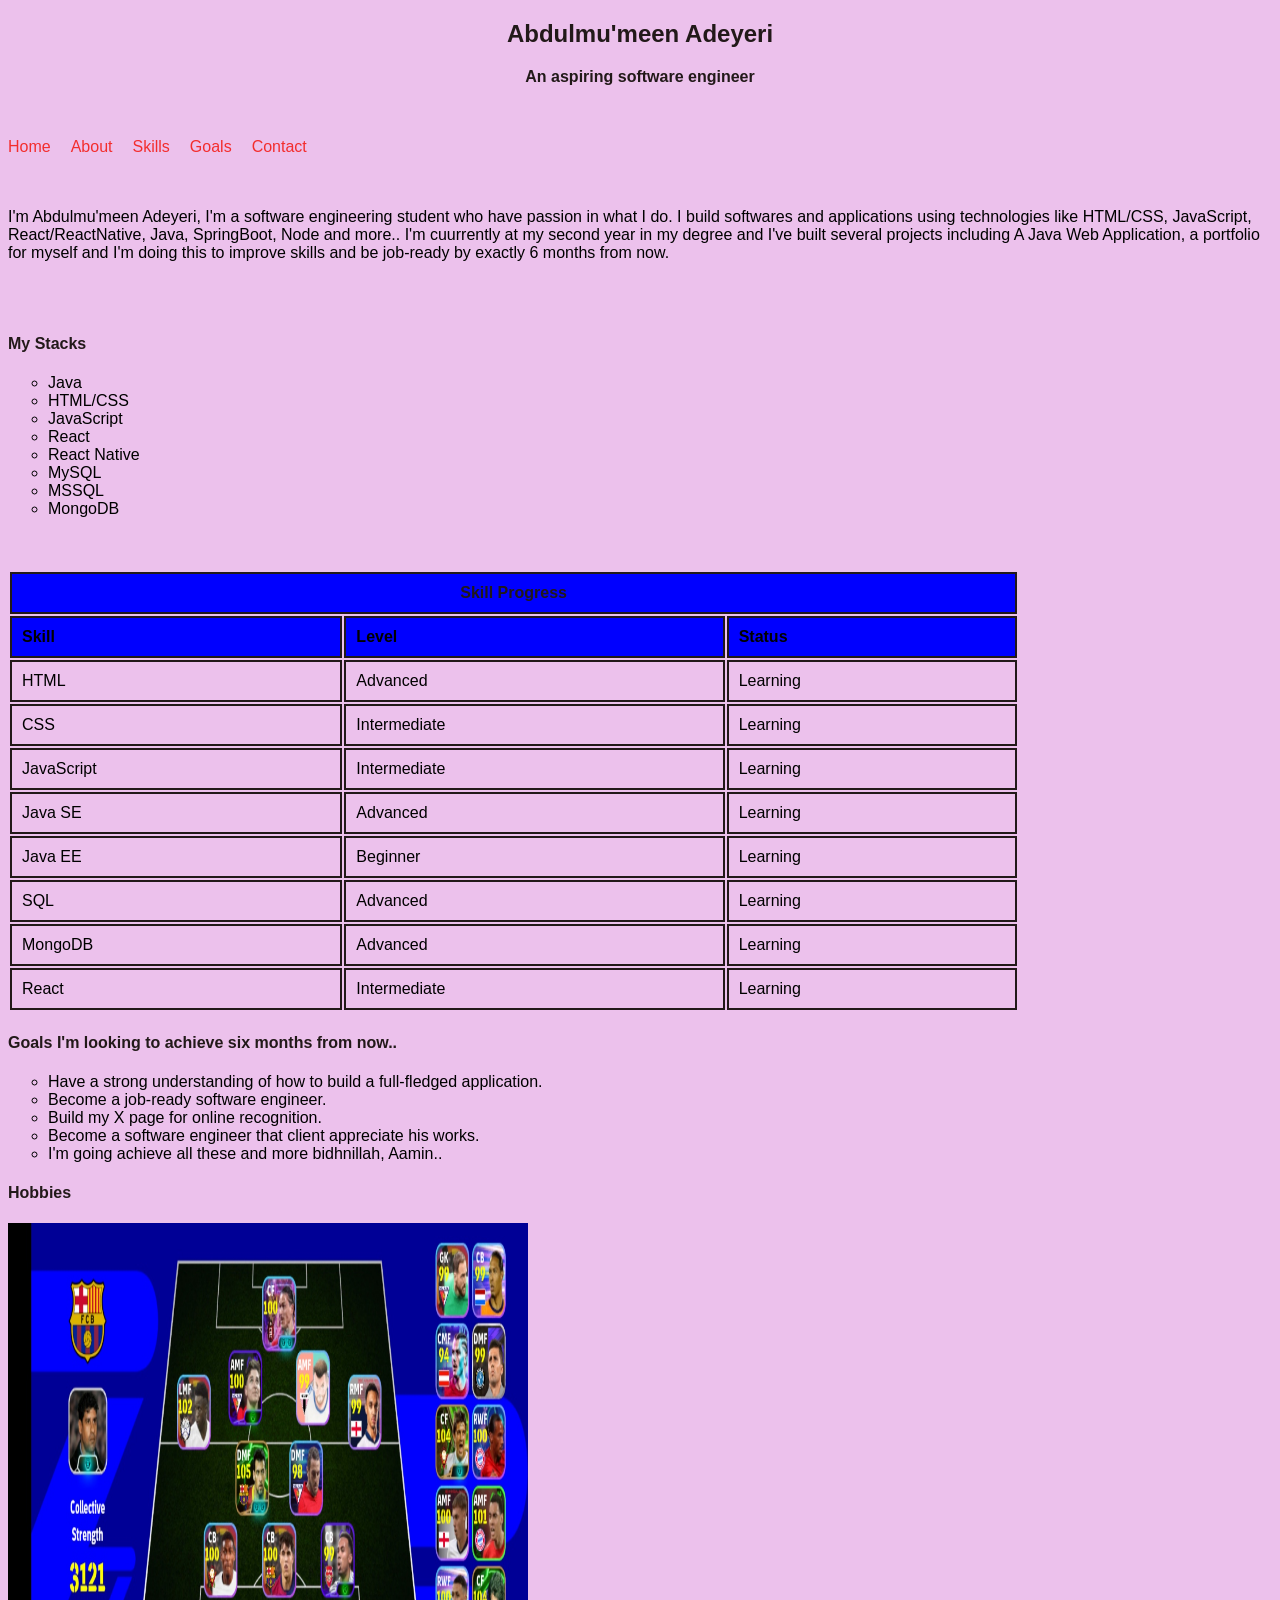
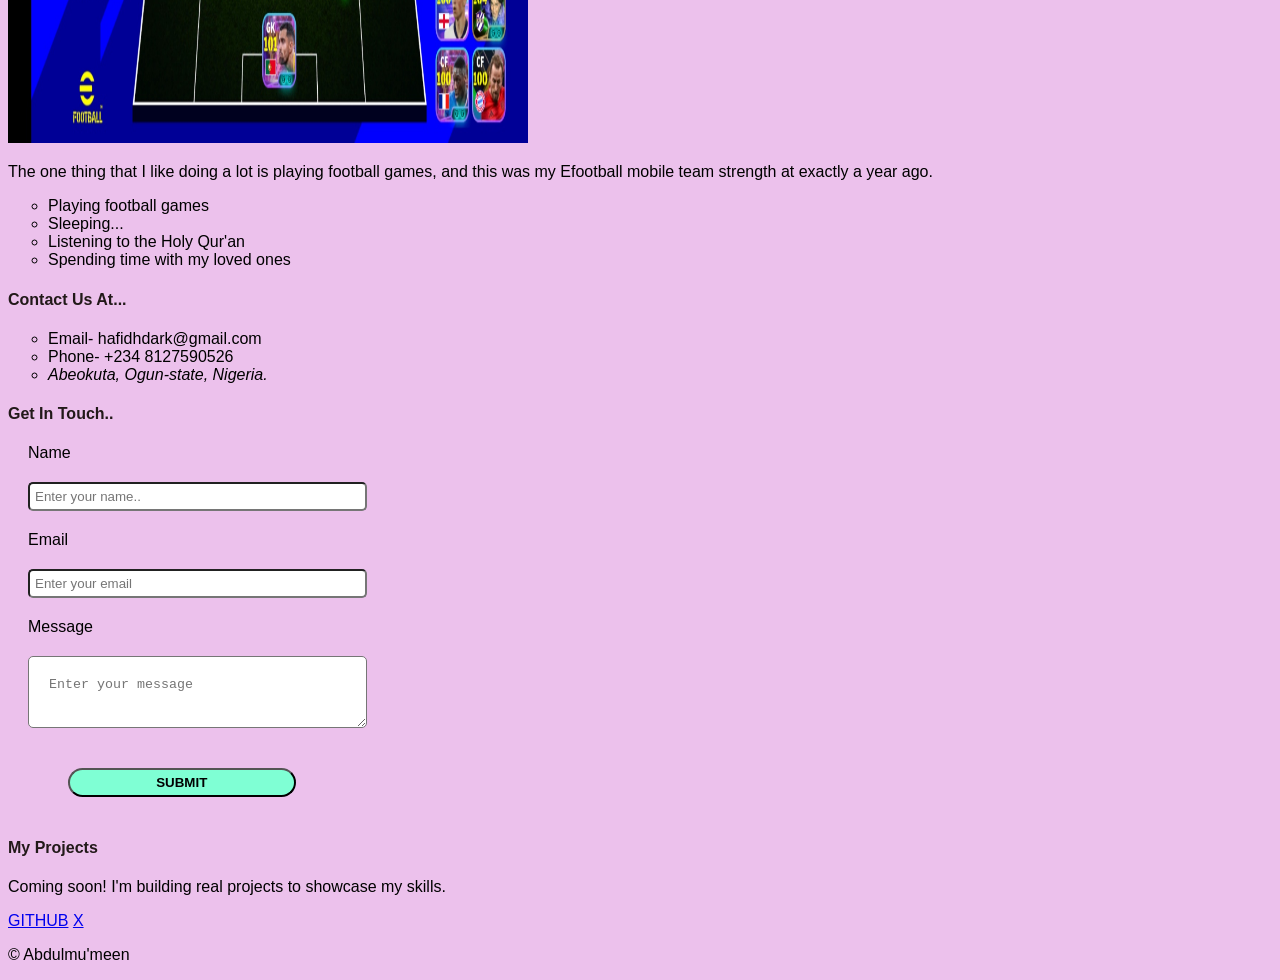
==== index.html @ da1d2375 "Day 4: Added CSS styling - colors, fonts, table, and form styling" ====
<!DOCTYPE html>
<html lang="en">

<head>
    <meta charset="UTF-8">
    <meta name="viewport" content="width=device-width, initial-scale=1.0">
    <title>Abdulmu'meen</title>
    <link rel="stylesheet" href="style.css">
</head>

<body>
    <header>
        <h2 id="heroh">Abdulmu'meen Adeyeri</h2>
        <p id="p">An aspiring software engineer</p>
    </header>
    <br> <br>
    <nav>
        <a href="#Home">Home</a>
        <a href="#About">About</a>
        <a href="#Skills">Skills</a>
        <a href="#Goal">Goals</a>
        <a href="#Contact">Contact</a>
    </nav>
    <br> <br>
    <article>
        <section name="About">
            <p>
                I'm Abdulmu'meen Adeyeri, I'm a software engineering student who have passion in what I do. I build
                softwares and applications using
                technologies like HTML/CSS, JavaScript, React/ReactNative, Java, SpringBoot, Node and more..
                I'm cuurrently at my second year in my degree and I've built several projects including A Java Web
                Application, a portfolio for myself
                and I'm doing this to improve skills and be job-ready by exactly 6 months from now.
            </p>
        </section>
        <br> <br>
        <section name="Skills">
            <h4>My Stacks</h4>
            <ul type="circle">
                <li>Java</li>
                <li>HTML/CSS</li>
                <li>JavaScript</li>
                <li>React</li>
                <li>React Native</li>
                <li>MySQL</li>
                <li>MSSQL</li>
                <li>MongoDB</li>
            </ul>
        </section>
        <br> <br>
        <section name="skill-progress">
            <table>
                <thead>
                    <tr>
                        <th colspan="3">
                            <h4>Skill Progress</h4>
                        </th>
                    </tr>
                    <tr>
                        <th>Skill</th>
                        <th>Level</th>
                        <th>Status</th>
                    </tr>
                </thead>
                <tbody>
                    <tr>
                        <td>HTML</td>
                        <td>Advanced</td>
                        <td>Learning</td>
                    </tr>
                    <tr>
                        <td>CSS</td>
                        <td>Intermediate</td>
                        <td>Learning</td>
                    </tr>
                    <tr>
                        <td>JavaScript</td>
                        <td>Intermediate</td>
                        <td>Learning</td>
                    </tr>
                    <tr>
                        <td>Java SE</td>
                        <td>Advanced</td>
                        <td>Learning</td>
                    </tr>
                    <tr>
                        <td>Java EE</td>
                        <td>Beginner</td>
                        <td>Learning</td>
                    </tr>
                    <tr>
                        <td>SQL</td>
                        <td>Advanced</td>
                        <td>Learning</td>
                    </tr>
                    <tr>
                        <td>MongoDB</td>
                        <td>Advanced</td>
                        <td>Learning</td>
                    </tr>
                    <tr>
                        <td>React</td>
                        <td>Intermediate</td>
                        <td>Learning</td>
                    </tr>
                </tbody>
            </table>
        </section>
        <section name="Goals">
            <h4>Goals I'm looking to achieve six months from now..</h4>
            <ul type="circle">
                <li>Have a strong understanding of how to build a full-fledged application.</li>
                <li>Become a job-ready software engineer.</li>
                <li>Build my X page for online recognition.</li>
                <li>Become a software engineer that client appreciate his works.</li>
                <li>I'm going achieve all these and more bidhnillah, Aamin..</li>
            </ul>
        </section>
        <section name="Hobbies">
            <h4>Hobbies</h4>
            <img src="img/Hotel.png" alt="soccer" width="520px" height="520px">
            <p>The one thing that I like doing a lot is playing football games, and this was my <span>Efootball
                    mobile</span>
                team strength at exactly a year ago.
            </p>
            <ul type="circle">
                <li>Playing football games</li>
                <li>Sleeping...</li>
                <li>Listening to the Holy Qur'an</li>
                <li>Spending time with my loved ones</li>
            </ul>
        </section>
        <section name="contact">
            <h4>Contact Us At...</h4>
            <ul type="circle">
                <li>Email- hafidhdark@gmail.com</li>
                <li>Phone- +234 8127590526</li>
                <li>
                    <Address>Abeokuta, Ogun-state, Nigeria.</Address>
                </li>
            </ul>
            <h4>Get In Touch..</h4>
            <form action="">
                <label for="name">Name</label>
                <input type="text" placeholder="Enter your name..">
                <label for="email">Email</label>
                <input type="email" placeholder="Enter your email">
                <label for="message">Message</label>
                <textarea name="message" id="message" placeholder="Enter your message"></textarea>
                <button type="button">SUBMIT</button>
            </form>
        </section>
        <section name="projects">
            <h4>My Projects</h4>
            <p>Coming soon! I'm building real projects to showcase my skills.</p>
        </section>

    </article>
    <footer>
        <a href="www.github.com/darkcell007">GITHUB</a>
        <a href="www.x.com/hafidhdark">X</a>
        <p> &copy; Abdulmu'meen </p>
    </footer>
</body>

</html>
---- style.css ----
/*A*/
:root{
    --text-color:rgb(34, 25, 25);
}
body{
    font-family: 'Inter', sans-serif ;
    background-color: rgb(236, 193, 236);
}
/*B*/
#heroh,#p{
    font-weight: 800;
    color: var(--text-color);
    text-align: center;
}
/*C*/
nav{
    display: flex;
    gap: 20px;   
}
nav a{
    color: rgb(243, 45, 45);
    text-decoration: none;
}
/*D*/
section h4{
    color: var(--text-color);
    font-weight: 750;
}
/*E*/
table{
    width: 80%;
}
table thead h4{
    text-align: center;
    width: 100%;
    margin: 0;
}
td,th{
    border: 2px solid var(--text-color);
    padding: 10px;
    text-align: left;
}
th {
    background-color: blue;
    font-weight: bold;
}
/*F*/
form{
    width: 30%;
    display: flex;
    flex-direction: column;
}
form textarea{
    padding: 20px;
}
input,textarea,button{
    padding: 5px;
    margin: 20px;
    border-radius: 5px;
}
label{
    padding-left: 20px;
}
button{
    border-radius: 15px;
    width: 60%;
    margin-left: 60px;
    font-weight: 600;
    background-color: aquamarine;
}
button:hover{
    cursor: pointer;
}
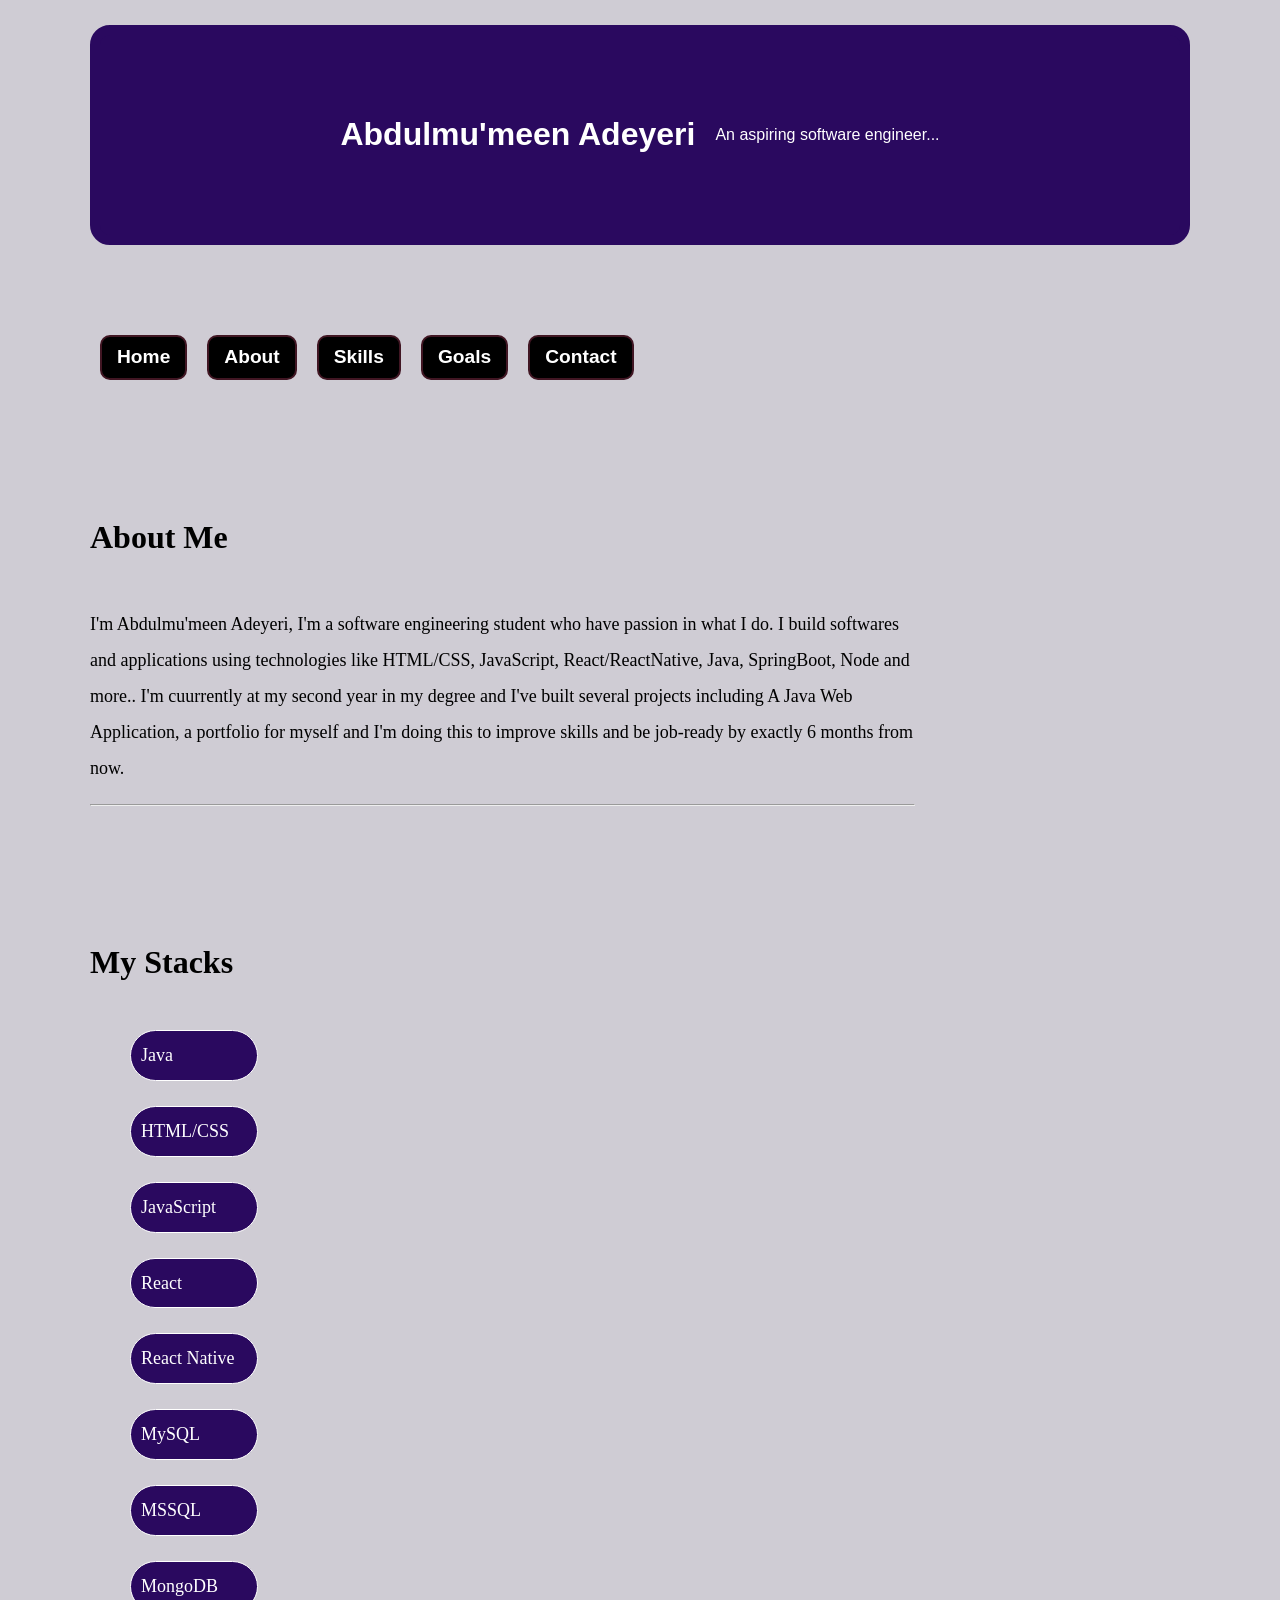
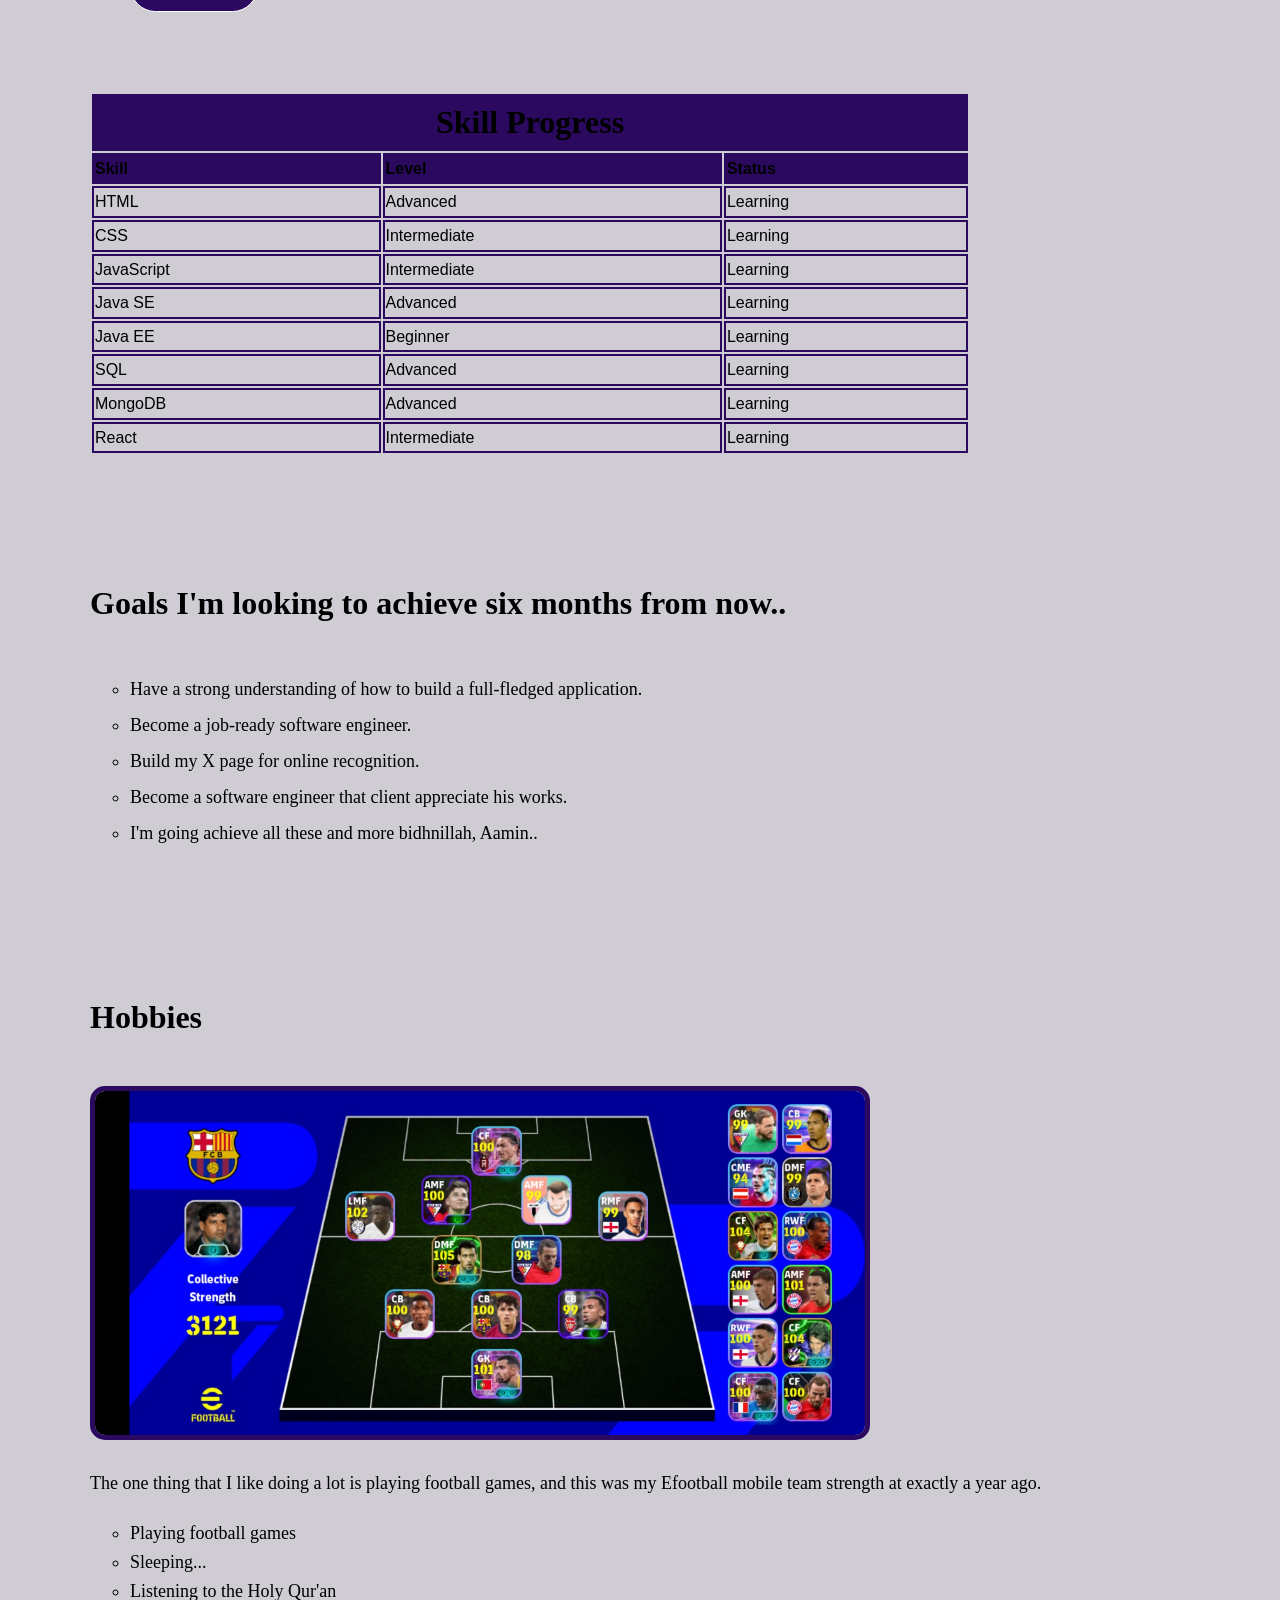
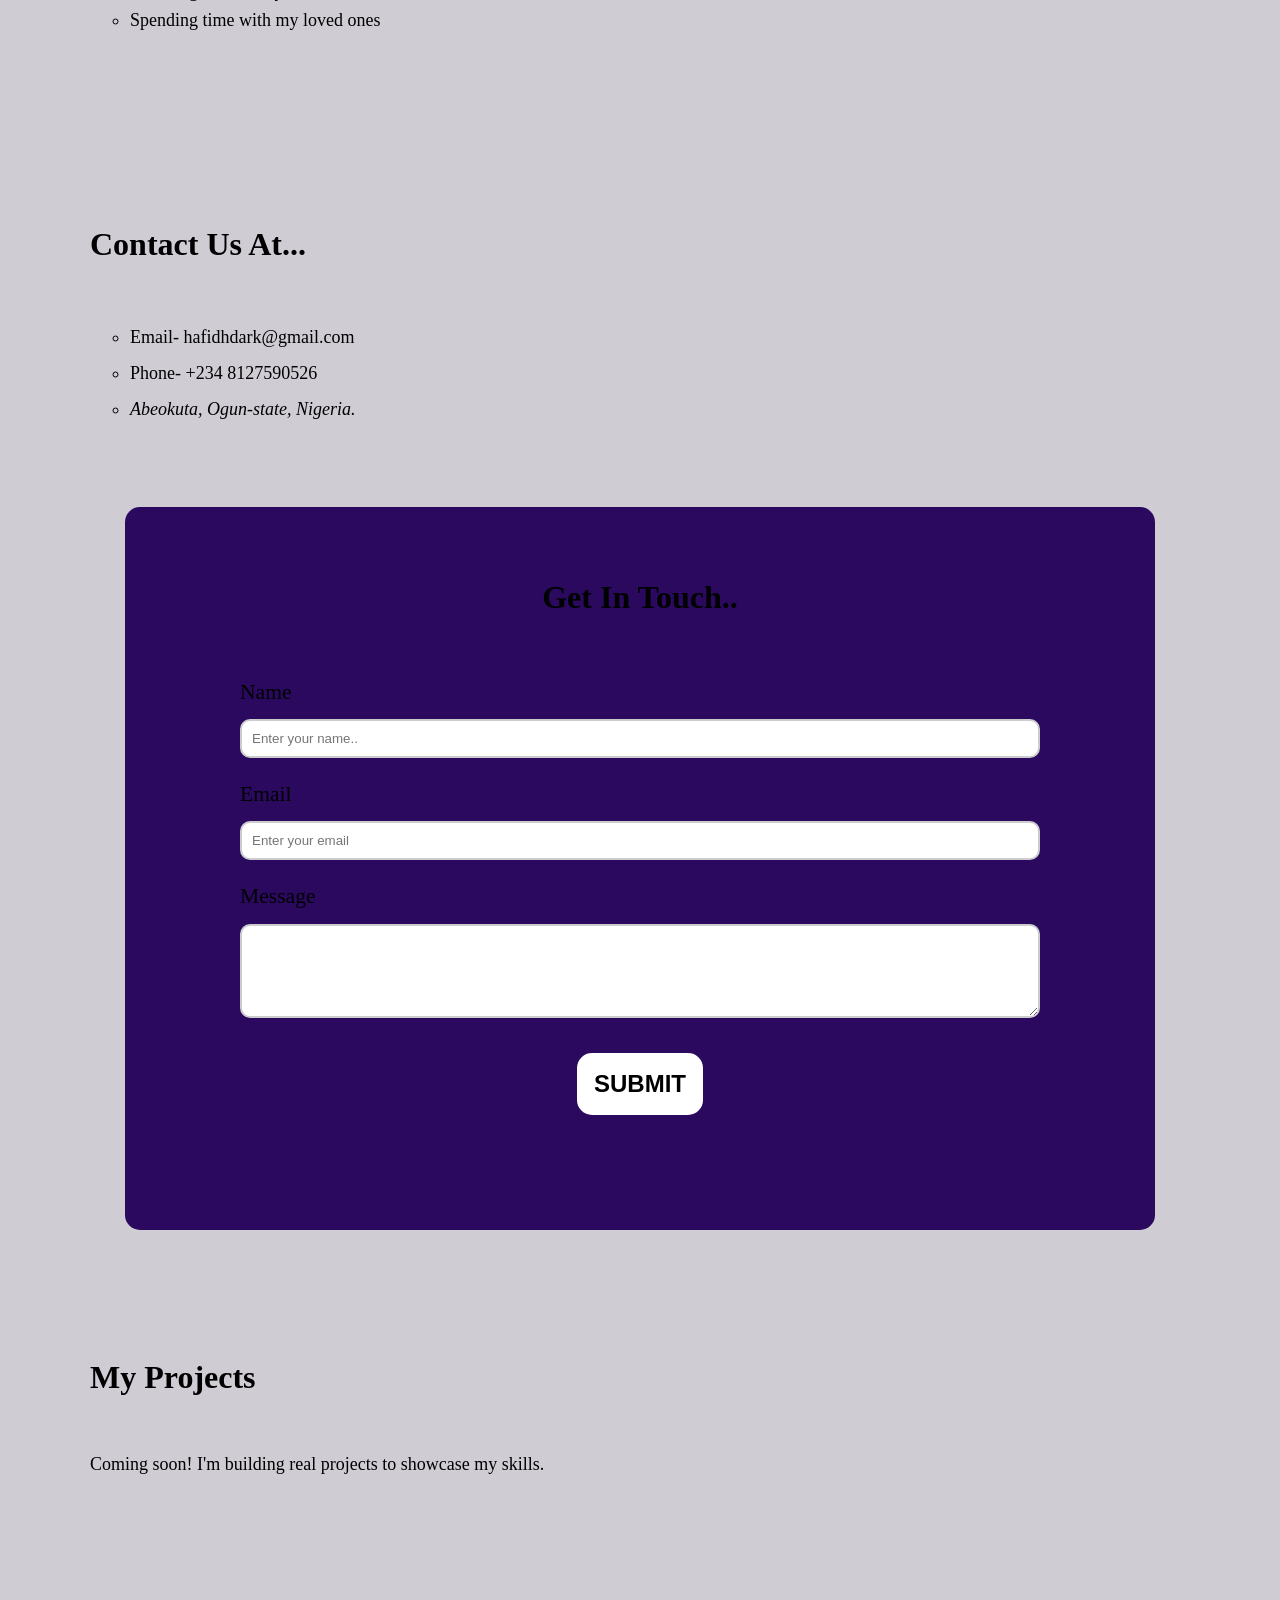
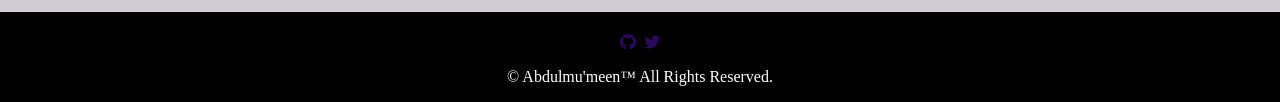
==== commit 3f2eb9eb: "Day 5: Complete responsive design for mobile - all sections optimized" ====
--- a/index.html
+++ b/index.html
@@ -6,24 +6,25 @@
     <meta name="viewport" content="width=device-width, initial-scale=1.0">
     <title>Abdulmu'meen</title>
     <link rel="stylesheet" href="style.css">
+    <link rel="stylesheet" href="https://cdnjs.cloudflare.com/ajax/libs/font-awesome/6.3.0/css/all.min.css">
+
 </head>
 
 <body>
-    <header>
-        <h2 id="heroh">Abdulmu'meen Adeyeri</h2>
-        <p id="p">An aspiring software engineer</p>
-    </header>
-    <br> <br>
-    <nav>
-        <a href="#Home">Home</a>
-        <a href="#About">About</a>
-        <a href="#Skills">Skills</a>
-        <a href="#Goal">Goals</a>
-        <a href="#Contact">Contact</a>
-    </nav>
-    <br> <br>
-    <article>
-        <section name="About">
+    <main>
+        <div class="header">
+            <h2>Abdulmu'meen Adeyeri</h2>
+            <p>An aspiring software engineer...</p>
+        </div>
+        <div class="nav">
+            <a href="#Home">Home</a>
+            <a href="#About">About</a>
+            <a href="#Skills">Skills</a>
+            <a href="#Goal">Goals</a>
+            <a href="#Contact">Contact</a>
+        </div>
+        <div class="about">
+            <h4>About Me</h4>
             <p>
                 I'm Abdulmu'meen Adeyeri, I'm a software engineering student who have passion in what I do. I build
                 softwares and applications using
@@ -32,81 +33,80 @@
                 Application, a portfolio for myself
                 and I'm doing this to improve skills and be job-ready by exactly 6 months from now.
             </p>
-        </section>
-        <br> <br>
-        <section name="Skills">
+            <hr>
+        </div>
+        <div class="skill">
             <h4>My Stacks</h4>
             <ul type="circle">
                 <li>Java</li>
                 <li>HTML/CSS</li>
                 <li>JavaScript</li>
                 <li>React</li>
-                <li>React Native</li>
-                <li>MySQL</li>
-                <li>MSSQL</li>
-                <li>MongoDB</li>
+                <li>React Native </li>
+                <li>MySQL </li>
+                <li>MSSQL </li>
+                <li>MongoDB </li>
             </ul>
-        </section>
-        <br> <br>
-        <section name="skill-progress">
-            <table>
-                <thead>
-                    <tr>
-                        <th colspan="3">
-                            <h4>Skill Progress</h4>
-                        </th>
-                    </tr>
-                    <tr>
-                        <th>Skill</th>
-                        <th>Level</th>
-                        <th>Status</th>
-                    </tr>
-                </thead>
-                <tbody>
-                    <tr>
-                        <td>HTML</td>
-                        <td>Advanced</td>
-                        <td>Learning</td>
-                    </tr>
-                    <tr>
-                        <td>CSS</td>
-                        <td>Intermediate</td>
-                        <td>Learning</td>
-                    </tr>
-                    <tr>
-                        <td>JavaScript</td>
-                        <td>Intermediate</td>
-                        <td>Learning</td>
-                    </tr>
-                    <tr>
-                        <td>Java SE</td>
-                        <td>Advanced</td>
-                        <td>Learning</td>
-                    </tr>
-                    <tr>
-                        <td>Java EE</td>
-                        <td>Beginner</td>
-                        <td>Learning</td>
-                    </tr>
-                    <tr>
-                        <td>SQL</td>
-                        <td>Advanced</td>
-                        <td>Learning</td>
-                    </tr>
-                    <tr>
-                        <td>MongoDB</td>
-                        <td>Advanced</td>
-                        <td>Learning</td>
-                    </tr>
-                    <tr>
-                        <td>React</td>
-                        <td>Intermediate</td>
-                        <td>Learning</td>
-                    </tr>
-                </tbody>
-            </table>
-        </section>
-        <section name="Goals">
+            <div class="skill-progress">
+                <table>
+                    <thead>
+                        <tr>
+                            <th colspan="3">
+                                <h4>Skill Progress</h4>
+                            </th>
+                        </tr>
+                        <tr>
+                            <th>Skill</th>
+                            <th>Level</th>
+                            <th>Status</th>
+                        </tr>
+                    </thead>
+                    <tbody>
+                        <tr>
+                            <td>HTML</td>
+                            <td>Advanced</td>
+                            <td>Learning</td>
+                        </tr>
+                        <tr>
+                            <td>CSS</td>
+                            <td>Intermediate</td>
+                            <td>Learning</td>
+                        </tr>
+                        <tr>
+                            <td>JavaScript</td>
+                            <td>Intermediate</td>
+                            <td>Learning</td>
+                        </tr>
+                        <tr>
+                            <td>Java SE</td>
+                            <td>Advanced</td>
+                            <td>Learning</td>
+                        </tr>
+                        <tr>
+                            <td>Java EE</td>
+                            <td>Beginner</td>
+                            <td>Learning</td>
+                        </tr>
+                        <tr>
+                            <td>SQL</td>
+                            <td>Advanced</td>
+                            <td>Learning</td>
+                        </tr>
+                        <tr>
+                            <td>MongoDB</td>
+                            <td>Advanced</td>
+                            <td>Learning</td>
+                        </tr>
+                        <tr>
+                            <td>React</td>
+                            <td>Intermediate</td>
+                            <td>Learning</td>
+                        </tr>
+                    </tbody>
+                </table>
+            </div>
+        </div>
+        <div class="goals">
             <h4>Goals I'm looking to achieve six months from now..</h4>
             <ul type="circle">
                 <li>Have a strong understanding of how to build a full-fledged application.</li>
@@ -115,10 +115,10 @@
                 <li>Become a software engineer that client appreciate his works.</li>
                 <li>I'm going achieve all these and more bidhnillah, Aamin..</li>
             </ul>
-        </section>
-        <section name="Hobbies">
+        </div>
+        <div class="hobby">
             <h4>Hobbies</h4>
-            <img src="img/Hotel.png" alt="soccer" width="520px" height="520px">
+            <img src="img/Hotel.png" alt="soccer">
             <p>The one thing that I like doing a lot is playing football games, and this was my <span>Efootball
                     mobile</span>
                 team strength at exactly a year ago.
@@ -129,38 +129,45 @@
                 <li>Listening to the Holy Qur'an</li>
                 <li>Spending time with my loved ones</li>
             </ul>
-        </section>
-        <section name="contact">
-            <h4>Contact Us At...</h4>
-            <ul type="circle">
-                <li>Email- hafidhdark@gmail.com</li>
-                <li>Phone- +234 8127590526</li>
-                <li>
-                    <Address>Abeokuta, Ogun-state, Nigeria.</Address>
-                </li>
-            </ul>
-            <h4>Get In Touch..</h4>
-            <form action="">
-                <label for="name">Name</label>
-                <input type="text" placeholder="Enter your name..">
-                <label for="email">Email</label>
-                <input type="email" placeholder="Enter your email">
-                <label for="message">Message</label>
-                <textarea name="message" id="message" placeholder="Enter your message"></textarea>
-                <button type="button">SUBMIT</button>
-            </form>
-        </section>
-        <section name="projects">
+        </div>
+        <div class="contact">
+            <div class="contact-item">
+                <h4>Contact Us At...</h4>
+                <ul type="circle">
+                    <li>Email- hafidhdark@gmail.com</li>
+                    <li>Phone- +234 8127590526</li>
+                    <li>
+                        <Address>Abeokuta, Ogun-state, Nigeria.</Address>
+                    </li>
+                </ul>
+            </div>
+            <div class="contact-item1">
+                <h4>Get In Touch..</h4>
+                <form action="">
+                    <label for="name">Name</label>
+                    <input type="text" placeholder="Enter your name..">
+                    <label for="email">Email</label>
+                    <input type="email" placeholder="Enter your email">
+                    <label for="message">Message</label>
+                    <textarea name="message" id="message"></textarea>
+                    <button type="button">SUBMIT</button>
+                </form>
+            </div>
+        </div>
+
+        <div class="projects">
             <h4>My Projects</h4>
             <p>Coming soon! I'm building real projects to showcase my skills.</p>
-        </section>
-
-    </article>
-    <footer>
-        <a href="www.github.com/darkcell007">GITHUB</a>
-        <a href="www.x.com/hafidhdark">X</a>
-        <p> &copy; Abdulmu'meen </p>
-    </footer>
+        </div>
+    </main>
+    <div class="footer">
+        <footer>
+            <a href="https://github.com/dark007cell" title="Github" class="fab fa-github"></a>
+            <a href="https://x.com/hafidhdark" title="X" class="fab fa-twitter"></a>
+            <p> &copy; Abdulmu'meen&trade; All Rights Reserved.</p>
+        </footer>
+    </div>
+    <script src="script.js"></script>
 </body>
 
 </html>
--- a/style.css
+++ b/style.css
@@ -1,75 +1,543 @@
-/*A*/
-:root{
-    --text-color:rgb(34, 25, 25);
-}
-body{
-    font-family: 'Inter', sans-serif ;
-    background-color: rgb(236, 193, 236);
-}
-/*B*/
-#heroh,#p{
-    font-weight: 800;
-    color: var(--text-color);
-    text-align: center;
-}
-/*C*/
-nav{
+:root {
+    --bg-color: rgb(42, 9, 95);
+    --text-color: tomato;
+}
+
+body {
+    margin: 0;
+    padding: 0;
+    background-color: rgb(207, 204, 212);
+}
+
+main {
+    background-color: rgb(207, 204, 212);
+    line-height: 1.6;
+    font-family: 'Poppins', sans-serif;
+    max-width: 1100px;
+    width: 100%;
+    margin: 0 auto;
+    min-height: 100vh;
     display: flex;
-    gap: 20px;   
-}
-nav a{
-    color: rgb(243, 45, 45);
+    flex-direction: column;
+}
+
+h4 {
+    font-size: xx-large;
+    font-family: Georgia, 'Times New Roman', Times, serif;
+}
+
+* {
     text-decoration: none;
 }
-/*D*/
-section h4{
-    color: var(--text-color);
-    font-weight: 750;
-}
-/*E*/
-table{
+
+.header {
+    color: white;
+    display: flex;
+    flex-direction: row;
+    justify-content: center;
+    align-items: center;
+    height: 200px;
+    border: 10px solid var(--bg-color);
+    border-radius: 20px;
+    background-color: rgb(42, 9, 95);
+    margin-top: 25px;
+    transition: all 0.3s ease;
+    margin-bottom: 80px;
+}
+
+.header:hover {
+    transform: scale(1.01);
+}
+
+.header h2 {
+    font-size: xx-large;
+}
+
+.header p {
+    padding-left: 20px;
+    font-weight: 500;
+}
+
+.nav {
+    display: flex;
+    flex-direction: row;
+    transition: all 0.3s ease;
+    margin-bottom: 80px;
+}
+
+.nav a {
+    padding: 5px;
+    color: white;
+    font-size: larger;
+    border: 2px solid #411623;
+    border-radius: 10px;
+    padding: 5px;
+    margin: 10px;
+    background-color: black;
+    font-weight: 700;
+    padding-right: 15px;
+    padding-left: 15px;
+}
+
+.nav a:hover {
+    background-color: var(--bg-color);
+}
+
+.about {
+    width: 75%;
+    margin-bottom: 80px;
+}
+
+.about p {
+    line-height: 2.0;
+    font-family: Georgia, 'Times New Roman', Times, serif;
+    font-size: large;
+}
+
+.skill {
+    margin-bottom: 80px;
+}
+
+.skill ul {
+    margin-bottom: 80px;
+}
+
+.skill ul li {
+    color: white;
+    list-style: none;
+    font-size: large;
+    font-family: Georgia, 'Times New Roman', Times, serif;
+    border: 1px solid white;
+    width: 10%;
+    padding: 10px;
+    border-radius: 50px;
+    margin-top: 25px;
+    background-color: var(--bg-color);
+}
+
+table {
     width: 80%;
 }
-table thead h4{
+
+table thead h4 {
     text-align: center;
     width: 100%;
-    margin: 0;
-}
-td,th{
-    border: 2px solid var(--text-color);
-    padding: 10px;
+    margin: 0 auto;
+}
+
+td,
+th {
+    border: 2px solid var(--bg-color);
     text-align: left;
 }
+
 th {
-    background-color: blue;
+    background-color: var(--bg-color);
     font-weight: bold;
 }
-/*F*/
-form{
-    width: 30%;
+
+.goals {
+    margin-bottom: 80px;
+}
+
+.goals ul {
+    line-height: 2.0;
+    font-family: Georgia, 'Times New Roman', Times, serif;
+    font-size: large;
+}
+
+.hobby {
+    margin-bottom: 80px;
+}
+
+.hobby img {
+    border: 5px solid var(--bg-color);
+    border-radius: 15px;
+    max-width: 70%;
+    text-align: center;
+    transition: all 0.3s ease;
+}
+
+.hobby p {
+    line-height: 2.0;
+    font-family: Georgia, 'Times New Roman', Times, serif;
+    font-size: large;
+}
+
+.hobby ul {
+    font-size: large;
+    font-family: Georgia, 'Times New Roman', Times, serif;
+}
+
+.hobby img:hover {
+    transform: scale(1.05);
+}
+
+.contact {
+    margin-bottom: 80px;
+}
+
+.contact-item {
+    margin-top: 80px;
+    margin-bottom: 80px;
+    line-height: 2.0;
+    font-family: Georgia, 'Times New Roman', Times, serif;
+    font-size: large;
+}
+
+.contact .contact-item1 {
+    line-height: 2.0;
+    font-family: Georgia, 'Times New Roman', Times, serif;
+    font-size: large;
+    max-width: 1000px;
+    margin: 0 auto;
+    padding: 15px;
+    background: var(--bg-color);
+    border-radius: 15px;
+}
+
+.contact .contact-item1 h4 {
+    display: flex;
+    justify-content: center;
+}
+
+.contact-item1 form {
     display: flex;
     flex-direction: column;
-}
-form textarea{
+    width: 80%;
+    margin: 0 auto;
+    margin-bottom: 80px;
+}
+
+.contact-item1 form label {
+    font-size: larger;
+    font-weight: 500;
+    margin-bottom: 5px;
+    text-align: left;
+}
+
+.contact-item1 form input,
+form textarea {
+    padding: 10px;
+    margin-bottom: 15px;
+    border: 2px solid #ccc;
+    border-radius: 10px;
+    text-decoration: none;
+}
+
+.contact-item1 form textarea {
+    padding: 30px;
+}
+
+.contact-item1 form button {
+    font-family: Arial, Helvetica, sans-serif;
+    margin: 20px auto;
+    padding: 15px;
+    background-color: white;
+    border: 2px solid white;
+    border-radius: 15px;
+    font-size: x-large;
+    font-weight: 700;
+    cursor: pointer;
+    transition: all 0.3s ease;
+}
+
+.contact-item1 form button:hover {
+    background-color: rgb(49, 28, 83);
+    color: white;
+    border-color: rgb(37, 0, 97);
+}
+
+.projects {
+    margin-bottom: 80px;
+}
+
+.projects p {
+    line-height: 2.0;
+    font-family: Georgia, 'Times New Roman', Times, serif;
+    font-size: large;
+}
+
+.footer {
     padding: 20px;
-}
-input,textarea,button{
-    padding: 5px;
-    margin: 20px;
-    border-radius: 5px;
-}
-label{
-    padding-left: 20px;
-}
-button{
-    border-radius: 15px;
-    width: 60%;
-    margin-left: 60px;
-    font-weight: 600;
-    background-color: aquamarine;
-}
-button:hover{
-    cursor: pointer;
-}
-
-
+    text-align: center;
+    background: black;
+    color: white;
+    margin-top: 2rem;
+    height: 50px;
+}
+
+footer a {
+    color: var(--bg-color);
+    padding: 2px;
+}
+
+@media(max-width: 480px) {
+    body {
+        background-color: rgb(207, 204, 212);
+    }
+
+    main {
+        background-color: rgb(207, 204, 212);
+        line-height: 1.6;
+        font-family: 'Poppins', sans-serif;
+        max-width: 400px;
+        width: 100%;
+        margin: 0 auto;
+        min-height: 100vh;
+    }
+
+    h4 {
+        font-size: large;
+    }
+
+    .header {
+        height: 150px;
+        margin-bottom: 50px;
+        flex-direction: column;
+    }
+
+    .header h2 {
+        font-size: x-large;
+    }
+
+    .nav {
+        display: flex;
+        justify-content: center;
+        margin-bottom: 50px;
+    }
+
+    .nav a {
+        font-size: 12px;
+        font-weight: 400;
+        padding: 8px 10px;
+    }
+
+    .about {
+        width: 90%;
+        margin-bottom: 50px;
+    }
+
+    .about p {
+        font-size: 13px;
+    }
+
+    .skill {
+        margin-bottom: 50px;
+    }
+
+    .skill ul {
+        margin-bottom: 50px;
+    }
+
+    .skill ul li {
+        font-size: 10px;
+        font-weight: 500;
+        padding: 10px 20px;
+    }
+
+    table {
+        width: 100%;
+        font-size: 13px
+    }
+
+    .goals {
+        margin-bottom: 50px;
+    }
+
+    .goals ul {
+        font-size: 13px;
+    }
+
+    .hobby {
+        margin-bottom: 50px;
+    }
+
+    .hobby img {
+        max-width: 90%;
+    }
+
+    .hobby p {
+        font-size: 13px;
+    }
+
+    .hobby ul {
+        font-size: 13px;
+    }
+
+    .contact {
+        margin-bottom: 50px;
+    }
+
+    .contact-item {
+        margin-top: 50px;
+        margin-bottom: 50px;
+        font-size: 13px;
+    }
+
+    .contact-item1 form {
+        width: 85%;
+    }
+
+    .contact-item1 form label {
+        font-size: 10px;
+        font-weight: 500;
+    }
+
+    .contact-item1 form button {
+        font-size: large;
+        font-weight: 600;
+        margin: 20px auto;
+    }
+
+    .projects {
+        margin-bottom: 50px;
+    }
+
+    .projects p {
+        font-size: 13px;
+    }
+
+    .footer {
+        margin: 4px;
+        height: 50px;
+    }
+
+
+
+}
+
+@media(max-width: 768px) {  
+    body {
+        background-color: rgb(207, 204, 212);
+    }
+
+    main {
+        background-color: rgb(207, 204, 212);
+        line-height: 1.6;
+        font-family: 'Poppins', sans-serif;
+        max-width: 650px;
+        width: 100%;
+        margin: 0 auto;
+        min-height: 100vh;
+    }
+
+    h4 {
+        font-size: large;
+    }
+
+    .header {
+        height: 150px;
+        margin-bottom: 50px;
+        flex-direction: column;
+    }
+
+    .header h2 {
+        font-size: x-large;
+    }
+
+    .nav {
+        display: flex;
+        justify-content: center;
+        margin-bottom: 50px;
+    }
+
+    .nav a {
+        font-size: 12px;
+        font-weight: 400;
+        padding: 8px 10px;
+    }
+
+    .about {
+        width: 90%;
+        margin-bottom: 50px;
+    }
+
+    .about p {
+        font-size: 13px;
+    }
+
+    .skill {
+        margin-bottom: 50px;
+    }
+
+    .skill ul {
+        margin-bottom: 50px;
+    }
+
+    .skill ul li {
+        font-size: 10px;
+        font-weight: 500;
+        padding: 10px 20px;
+    }
+
+    table {
+        width: 100%;
+        font-size: 13px
+    }
+
+    .goals {
+        margin-bottom: 50px;
+    }
+
+    .goals ul {
+        font-size: 13px;
+    }
+
+    .hobby {
+        margin-bottom: 50px;
+    }
+
+    .hobby img {
+        max-width: 90%;
+    }
+
+    .hobby p {
+        font-size: 13px;
+    }
+
+    .hobby ul {
+        font-size: 13px;
+    }
+
+    .contact {
+        margin-bottom: 50px;
+    }
+
+    .contact-item {
+        margin-top: 50px;
+        margin-bottom: 50px;
+        font-size: 13px;
+    }
+
+    .contact-item1 form {
+        width: 85%;
+    }
+
+    .contact-item1 form label {
+        font-size: 10px;
+        font-weight: 500;
+    }
+
+    .contact-item1 form button {
+        font-size: large;
+        font-weight: 600;
+        margin: 20px auto;
+    }
+
+    .projects {
+        margin-bottom: 50px;
+    }
+
+    .projects p {
+        font-size: 13px;
+    }
+
+    .footer {
+        margin: 4px;
+        height: 50px;
+    }
+
+
+
+}
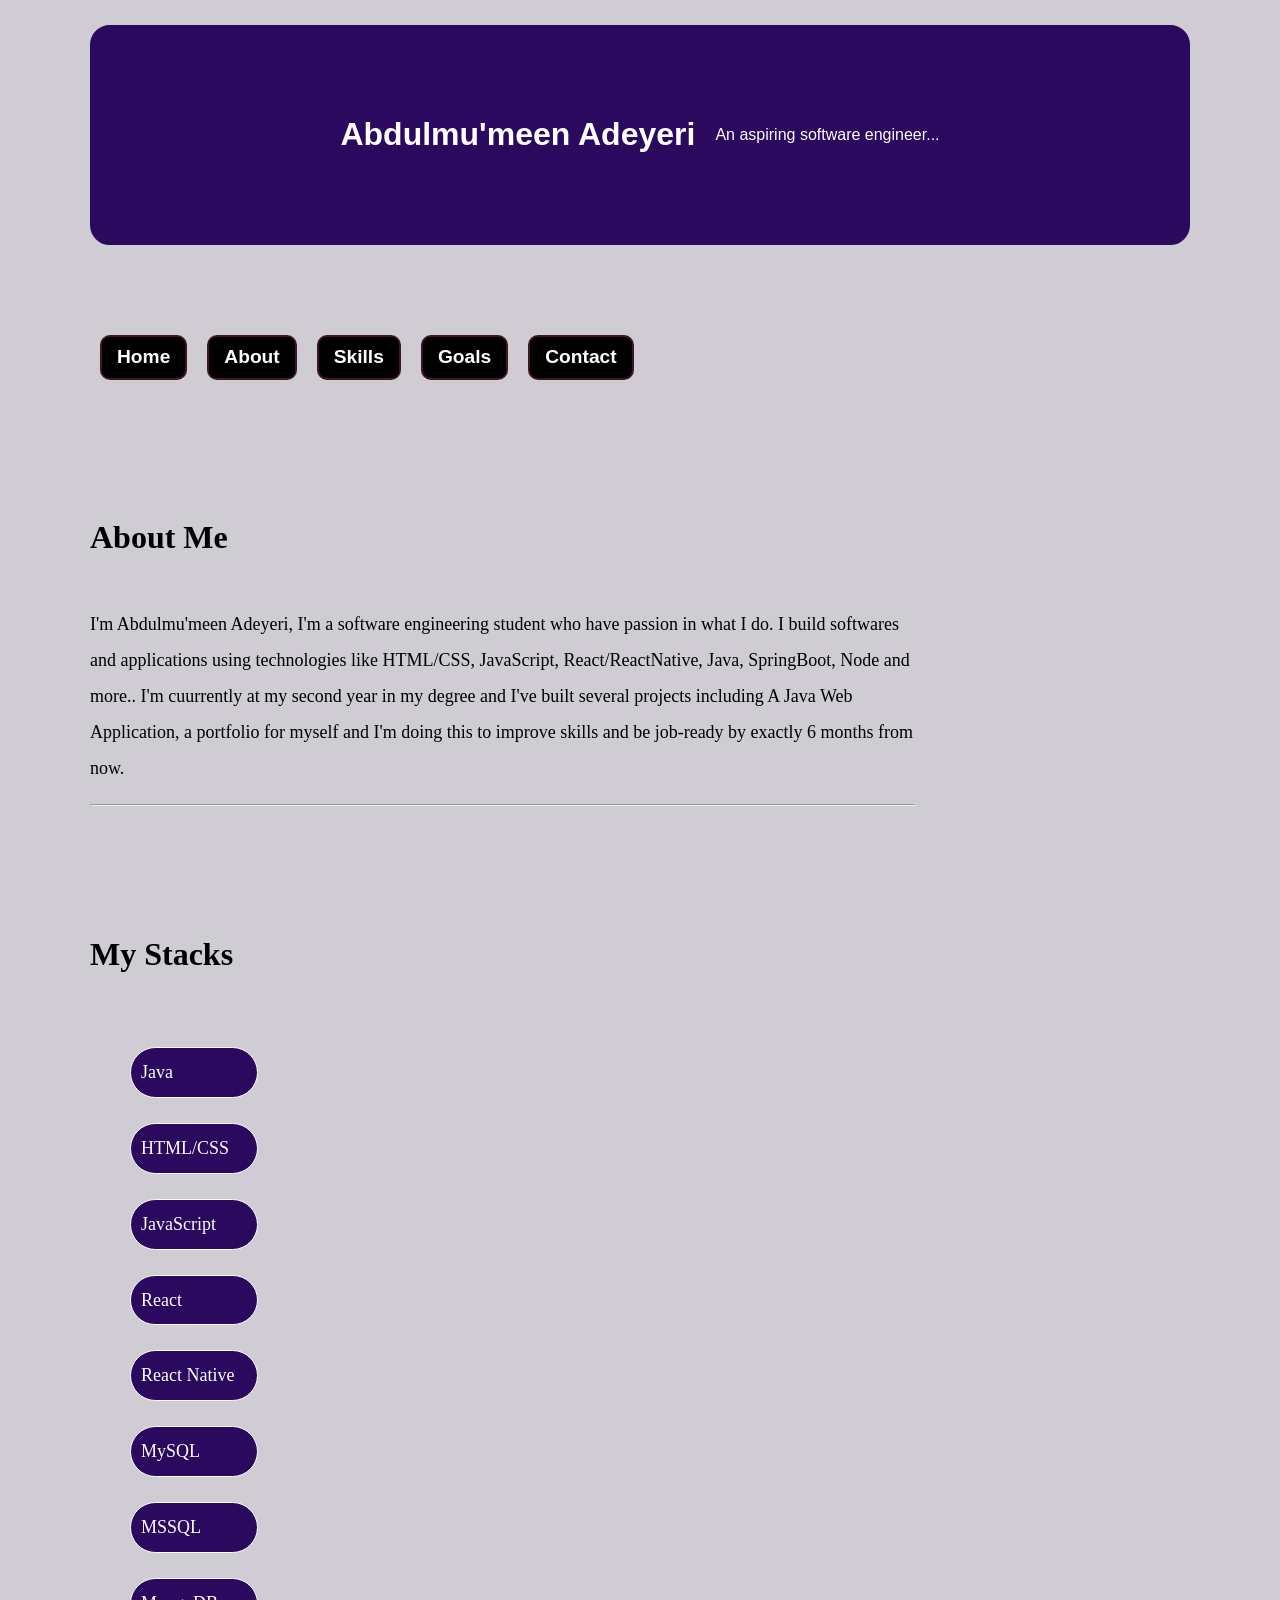
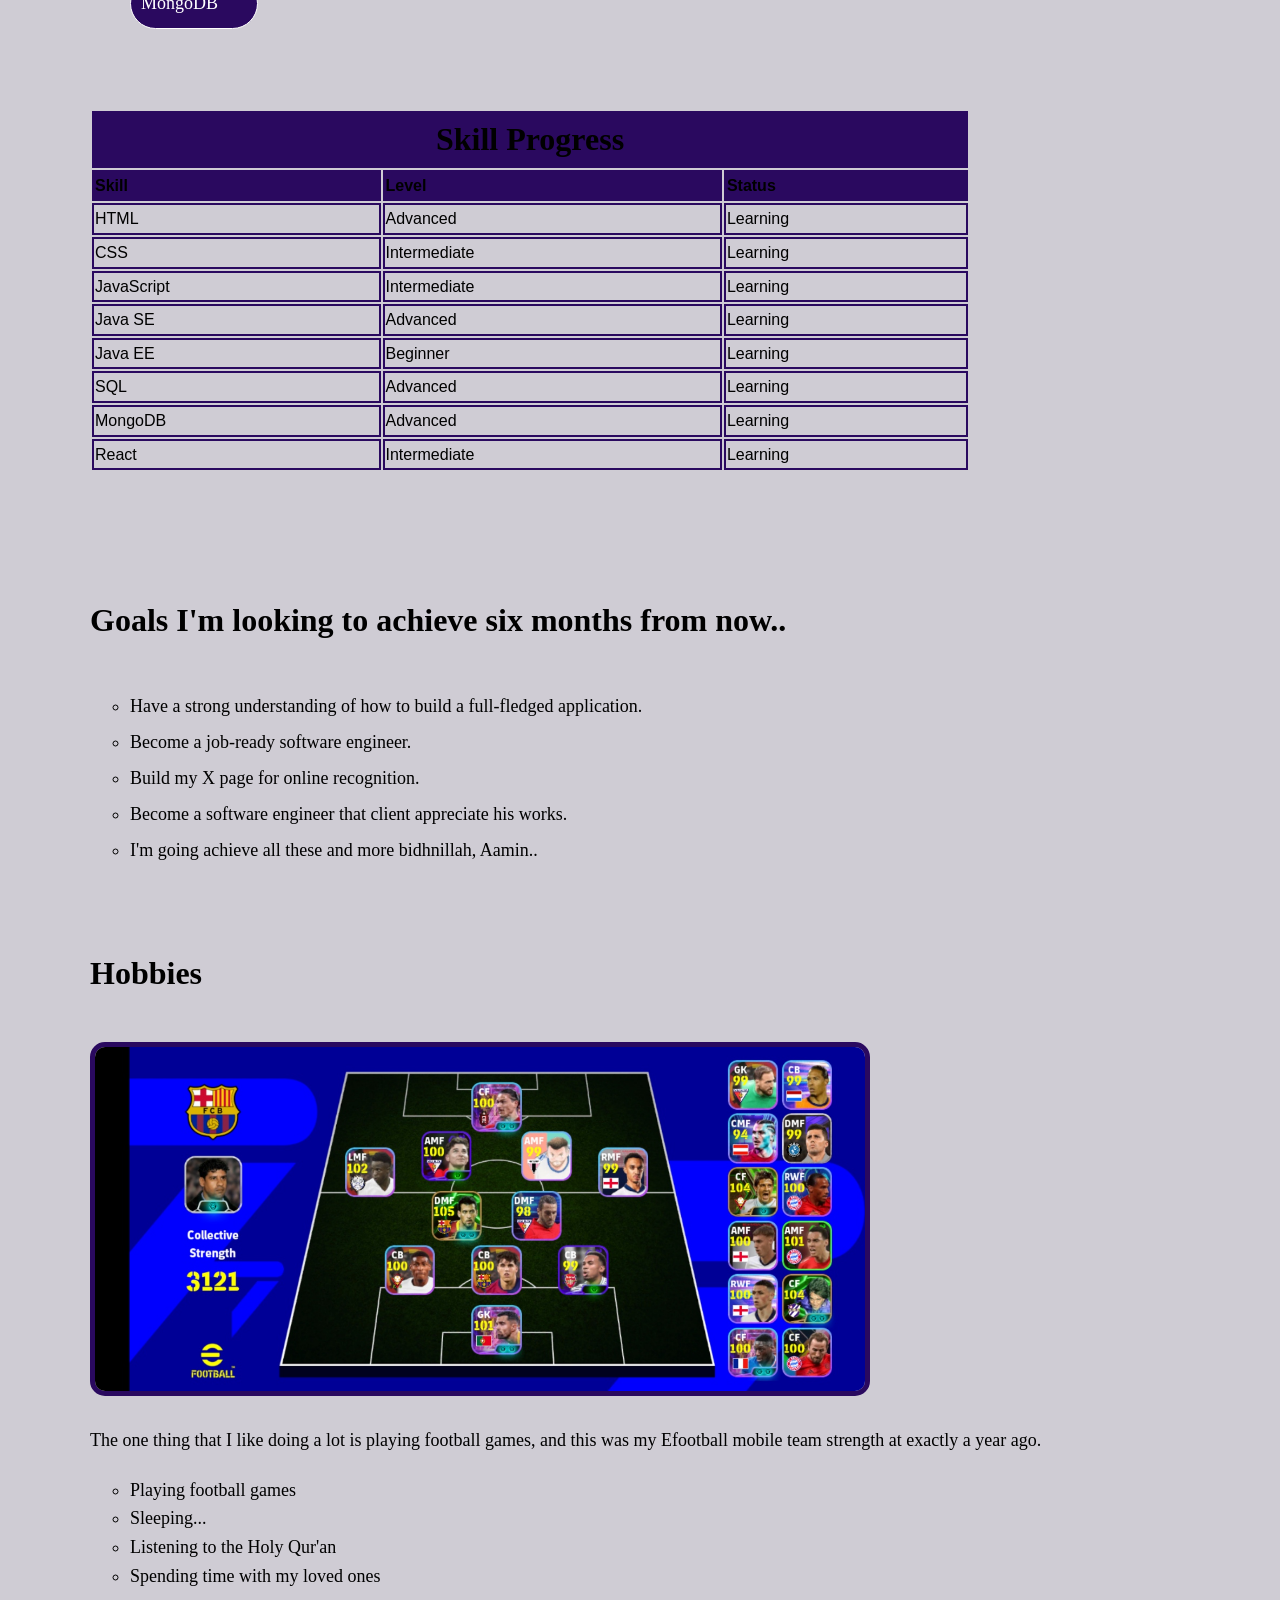
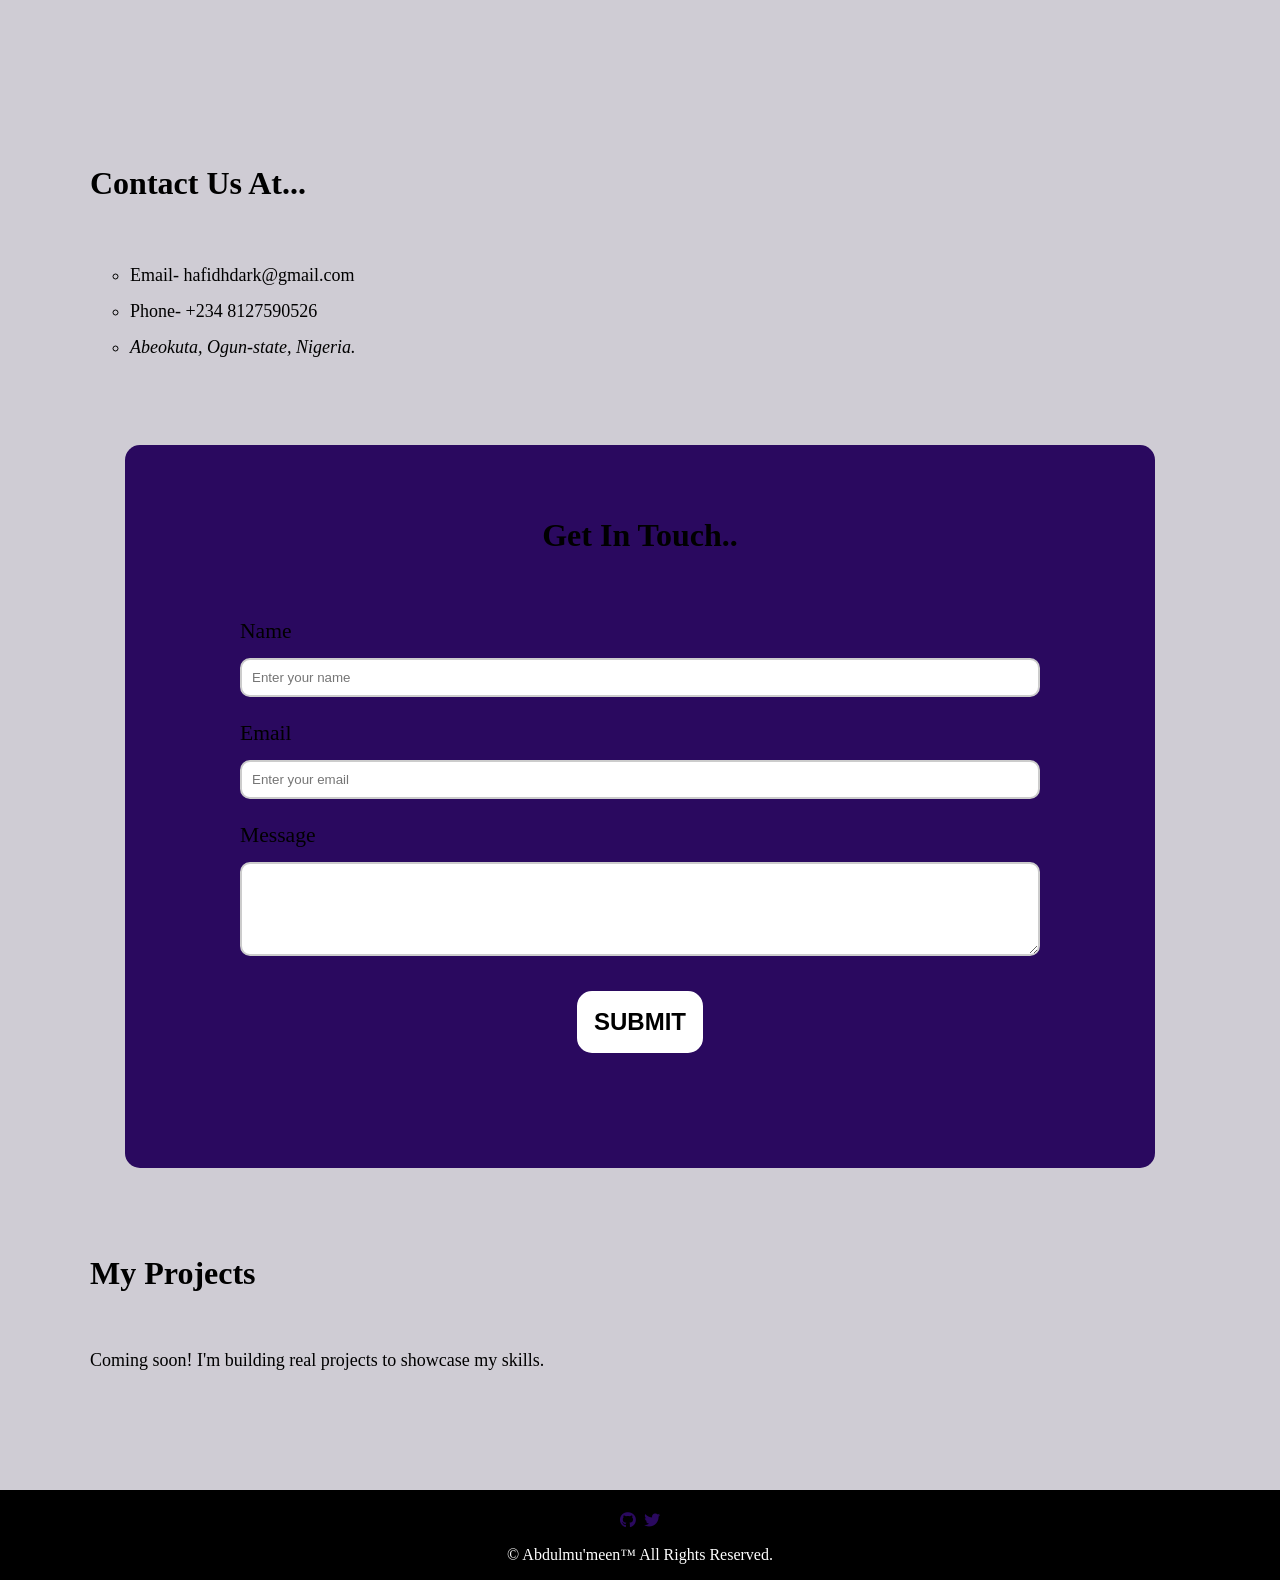
==== commit aa8c0617: "Day 6: Added JavaScript - smooth scrolling, active nav highlighting, and collapsible skills with ani" ====
--- a/index.html
+++ b/index.html
@@ -12,155 +12,165 @@
 
 <body>
     <main>
-        <div class="header">
-            <h2>Abdulmu'meen Adeyeri</h2>
-            <p>An aspiring software engineer...</p>
+        <section id="home">
+            <div class="header">
+                <h2>Abdulmu'meen Adeyeri</h2>
+                <p>An aspiring software engineer...</p>
+            </div>
+        </section>
+        <div class="nav">
+            <a href="#home" id="home-nav">Home</a>
+            <a href="#about" id="about-nav">About</a>
+            <a href="#skill" id="skill-nav">Skills</a>
+            <a href="#goal" id="goal-nav">Goals</a>
+            <a href="#contact" id="contact-nav">Contact</a>
         </div>
-        <div class="nav">
-            <a href="#Home">Home</a>
-            <a href="#About">About</a>
-            <a href="#Skills">Skills</a>
-            <a href="#Goal">Goals</a>
-            <a href="#Contact">Contact</a>
-        </div>
-        <div class="about">
-            <h4>About Me</h4>
-            <p>
-                I'm Abdulmu'meen Adeyeri, I'm a software engineering student who have passion in what I do. I build
-                softwares and applications using
-                technologies like HTML/CSS, JavaScript, React/ReactNative, Java, SpringBoot, Node and more..
-                I'm cuurrently at my second year in my degree and I've built several projects including A Java Web
-                Application, a portfolio for myself
-                and I'm doing this to improve skills and be job-ready by exactly 6 months from now.
-            </p>
-            <hr>
-        </div>
-        <div class="skill">
-            <h4>My Stacks</h4>
-            <ul type="circle">
-                <li>Java</li>
-                <li>HTML/CSS</li>
-                <li>JavaScript</li>
-                <li>React</li>
-                <li>React Native </li>
-                <li>MySQL </li>
-                <li>MSSQL </li>
-                <li>MongoDB </li>
-            </ul>
-            <div class="skill-progress">
-                <table>
-                    <thead>
-                        <tr>
-                            <th colspan="3">
-                                <h4>Skill Progress</h4>
-                            </th>
-                        </tr>
-                        <tr>
-                            <th>Skill</th>
-                            <th>Level</th>
-                            <th>Status</th>
-                        </tr>
-                    </thead>
-                    <tbody>
-                        <tr>
-                            <td>HTML</td>
-                            <td>Advanced</td>
-                            <td>Learning</td>
-                        </tr>
-                        <tr>
-                            <td>CSS</td>
-                            <td>Intermediate</td>
-                            <td>Learning</td>
-                        </tr>
-                        <tr>
-                            <td>JavaScript</td>
-                            <td>Intermediate</td>
-                            <td>Learning</td>
-                        </tr>
-                        <tr>
-                            <td>Java SE</td>
-                            <td>Advanced</td>
-                            <td>Learning</td>
-                        </tr>
-                        <tr>
-                            <td>Java EE</td>
-                            <td>Beginner</td>
-                            <td>Learning</td>
-                        </tr>
-                        <tr>
-                            <td>SQL</td>
-                            <td>Advanced</td>
-                            <td>Learning</td>
-                        </tr>
-                        <tr>
-                            <td>MongoDB</td>
-                            <td>Advanced</td>
-                            <td>Learning</td>
-                        </tr>
-                        <tr>
-                            <td>React</td>
-                            <td>Intermediate</td>
-                            <td>Learning</td>
-                        </tr>
-                    </tbody>
-                </table>
+        <section id="about">
+            <div class="about">
+                <h4>About Me</h4>
+                <p>
+                    I'm Abdulmu'meen Adeyeri, I'm a software engineering student who have passion in what I do. I build
+                    softwares and applications using
+                    technologies like HTML/CSS, JavaScript, React/ReactNative, Java, SpringBoot, Node and more..
+                    I'm cuurrently at my second year in my degree and I've built several projects including A Java Web
+                    Application, a portfolio for myself
+                    and I'm doing this to improve skills and be job-ready by exactly 6 months from now.
+                </p>
+                <hr>
             </div>
-        </div>
-        <div class="goals">
-            <h4>Goals I'm looking to achieve six months from now..</h4>
-            <ul type="circle">
-                <li>Have a strong understanding of how to build a full-fledged application.</li>
-                <li>Become a job-ready software engineer.</li>
-                <li>Build my X page for online recognition.</li>
-                <li>Become a software engineer that client appreciate his works.</li>
-                <li>I'm going achieve all these and more bidhnillah, Aamin..</li>
-            </ul>
-        </div>
-        <div class="hobby">
-            <h4>Hobbies</h4>
-            <img src="img/Hotel.png" alt="soccer">
-            <p>The one thing that I like doing a lot is playing football games, and this was my <span>Efootball
-                    mobile</span>
-                team strength at exactly a year ago.
-            </p>
-            <ul type="circle">
-                <li>Playing football games</li>
-                <li>Sleeping...</li>
-                <li>Listening to the Holy Qur'an</li>
-                <li>Spending time with my loved ones</li>
-            </ul>
-        </div>
-        <div class="contact">
-            <div class="contact-item">
-                <h4>Contact Us At...</h4>
+        </section>
+        <section id="skill">
+            <div class="skill">
+                <h4>My Stacks</h4>
                 <ul type="circle">
-                    <li>Email- hafidhdark@gmail.com</li>
-                    <li>Phone- +234 8127590526</li>
-                    <li>
-                        <Address>Abeokuta, Ogun-state, Nigeria.</Address>
-                    </li>
+                    <li>Java</li>
+                    <li>HTML/CSS</li>
+                    <li>JavaScript</li>
+                    <li>React</li>
+                    <li>React Native </li>
+                    <li>MySQL </li>
+                    <li>MSSQL </li>
+                    <li>MongoDB </li>
+                </ul>
+                <div class="skill-progress">
+                    <table>
+                        <thead>
+                            <tr>
+                                <th colspan="3">
+                                    <h4>Skill Progress</h4>
+                                </th>
+                            </tr>
+                            <tr>
+                                <th>Skill</th>
+                                <th>Level</th>
+                                <th>Status</th>
+                            </tr>
+                        </thead>
+                        <tbody>
+                            <tr>
+                                <td>HTML</td>
+                                <td>Advanced</td>
+                                <td>Learning</td>
+                            </tr>
+                            <tr>
+                                <td>CSS</td>
+                                <td>Intermediate</td>
+                                <td>Learning</td>
+                            </tr>
+                            <tr>
+                                <td>JavaScript</td>
+                                <td>Intermediate</td>
+                                <td>Learning</td>
+                            </tr>
+                            <tr>
+                                <td>Java SE</td>
+                                <td>Advanced</td>
+                                <td>Learning</td>
+                            </tr>
+                            <tr>
+                                <td>Java EE</td>
+                                <td>Beginner</td>
+                                <td>Learning</td>
+                            </tr>
+                            <tr>
+                                <td>SQL</td>
+                                <td>Advanced</td>
+                                <td>Learning</td>
+                            </tr>
+                            <tr>
+                                <td>MongoDB</td>
+                                <td>Advanced</td>
+                                <td>Learning</td>
+                            </tr>
+                            <tr>
+                                <td>React</td>
+                                <td>Intermediate</td>
+                                <td>Learning</td>
+                            </tr>
+                        </tbody>
+                    </table>
+                </div>
+            </div>
+            </section>
+            <section id="goal">
+            <div class="goals">
+                <h4>Goals I'm looking to achieve six months from now..</h4>
+                <ul type="circle">
+                    <li>Have a strong understanding of how to build a full-fledged application.</li>
+                    <li>Become a job-ready software engineer.</li>
+                    <li>Build my X page for online recognition.</li>
+                    <li>Become a software engineer that client appreciate his works.</li>
+                    <li>I'm going achieve all these and more bidhnillah, Aamin..</li>
                 </ul>
             </div>
-            <div class="contact-item1">
-                <h4>Get In Touch..</h4>
-                <form action="">
-                    <label for="name">Name</label>
-                    <input type="text" placeholder="Enter your name..">
-                    <label for="email">Email</label>
-                    <input type="email" placeholder="Enter your email">
-                    <label for="message">Message</label>
-                    <textarea name="message" id="message"></textarea>
-                    <button type="button">SUBMIT</button>
-                </form>
+            <div class="hobby">
+                <h4>Hobbies</h4>
+                <img src="img/Hotel.png" alt="soccer">
+                <p>The one thing that I like doing a lot is playing football games, and this was my <span>Efootball
+                        mobile</span>
+                    team strength at exactly a year ago.
+                </p>
+                <ul type="circle">
+                    <li>Playing football games</li>
+                    <li>Sleeping...</li>
+                    <li>Listening to the Holy Qur'an</li>
+                    <li>Spending time with my loved ones</li>
+                </ul>
             </div>
-        </div>
+            </section>
+            <section id="contact">
+            <div class="contact">
+                <div class="contact-item">
+                    <h4>Contact Us At...</h4>
+                    <ul type="circle">
+                        <li>Email- hafidhdark@gmail.com</li>
+                        <li>Phone- +234 8127590526</li>
+                        <li>
+                            <Address>Abeokuta, Ogun-state, Nigeria.</Address>
+                        </li>
+                    </ul>
+                </div>
+                <div class="contact-item1">
+                    <h4>Get In Touch..</h4>
+                    <form action="">
+                        <label for="Name">Name</label>
+                        <input type="text" placeholder="Enter your name">
+                        <label for="email">Email</label>
+                        <input type="email" placeholder="Enter your email">
+                        <label for="message">Message</label>
+                        <textarea name="message" id="message"></textarea>
+                        <button type="button">SUBMIT</button>
+                    </form>
+                </div>
+            </div>
 
-        <div class="projects">
-            <h4>My Projects</h4>
-            <p>Coming soon! I'm building real projects to showcase my skills.</p>
-        </div>
+            <div class="projects">
+                <h4>My Projects</h4>
+                <p>Coming soon! I'm building real projects to showcase my skills.</p>
+            </div>
+            </section>
     </main>
-    <div class="footer">
+    <div  class="footer">
         <footer>
             <a href="https://github.com/dark007cell" title="Github" class="fab fa-github"></a>
             <a href="https://x.com/hafidhdark" title="X" class="fab fa-twitter"></a>
--- a/style.css
+++ b/style.css
@@ -1,6 +1,10 @@
 :root {
     --bg-color: rgb(42, 9, 95);
     --text-color: tomato;
+}
+
+html {
+    scroll-behavior: smooth;
 }
 
 body {
@@ -79,6 +83,12 @@
     padding-left: 15px;
 }
 
+.nav a.active {
+    background-color: white;
+    color: black;
+    border: 2px solid var(--bg-color);
+}
+
 .nav a:hover {
     background-color: var(--bg-color);
 }
@@ -98,8 +108,22 @@
     margin-bottom: 80px;
 }
 
+.skill h4{
+    cursor: pointer;
+    user-select: none;
+}
+
 .skill ul {
-    margin-bottom: 80px;
+    max-height: 1000px;
+    overflow: hidden;
+    transition: max-height 0.9s ease-in-out, opacity 0.9s ease-in-out;
+    opacity: 1;
+    margin-bottom: 80px;
+}
+
+.skill ul.collapsed{
+    max-height: 0;
+    opacity: 0;
 }
 
 .skill ul li {
@@ -272,6 +296,141 @@
     padding: 2px;
 }
 
+@media(max-width: 768px) {
+    body {
+        background-color: rgb(207, 204, 212);
+    }
+
+    main {
+        background-color: rgb(207, 204, 212);
+        line-height: 1.6;
+        font-family: 'Poppins', sans-serif;
+        max-width: 650px;
+        width: 100%;
+        margin: 0 auto;
+        min-height: 100vh;
+    }
+
+    h4 {
+        font-size: large;
+    }
+
+    .header {
+        height: 150px;
+        margin-bottom: 50px;
+        flex-direction: column;
+    }
+
+    .header h2 {
+        font-size: x-large;
+    }
+
+    .nav {
+        display: flex;
+        justify-content: center;
+        margin-bottom: 50px;
+    }
+
+    .nav a {
+        font-size: 12px;
+        font-weight: 400;
+        padding: 8px 10px;
+    }
+
+    .about {
+        width: 90%;
+        margin-bottom: 50px;
+    }
+
+    .about p {
+        font-size: 13px;
+    }
+
+    .skill {
+        margin-bottom: 50px;
+    }
+
+    .skill ul {
+        margin-bottom: 50px;
+    }
+
+    .skill ul li {
+        font-size: 10px;
+        font-weight: 500;
+        padding: 10px 20px;
+    }
+
+    table {
+        width: 100%;
+        font-size: 13px
+    }
+
+    .goals {
+        margin-bottom: 50px;
+    }
+
+    .goals ul {
+        font-size: 13px;
+    }
+
+    .hobby {
+        margin-bottom: 50px;
+    }
+
+    .hobby img {
+        max-width: 90%;
+    }
+
+    .hobby p {
+        font-size: 13px;
+    }
+
+    .hobby ul {
+        font-size: 13px;
+    }
+
+    .contact {
+        margin-bottom: 50px;
+    }
+
+    .contact-item {
+        margin-top: 50px;
+        margin-bottom: 50px;
+        font-size: 13px;
+    }
+
+    .contact-item1 form {
+        width: 85%;
+    }
+
+    .contact-item1 form label {
+        font-size: 10px;
+        font-weight: 500;
+    }
+
+    .contact-item1 form button {
+        font-size: large;
+        font-weight: 600;
+        margin: 20px auto;
+    }
+
+    .projects {
+        margin-bottom: 50px;
+    }
+
+    .projects p {
+        font-size: 13px;
+    }
+
+    .footer {
+        margin: 4px;
+        height: 50px;
+    }
+
+
+
+}
+
 @media(max-width: 480px) {
     body {
         background-color: rgb(207, 204, 212);
@@ -405,139 +564,4 @@
 
 
 
-}
-
-@media(max-width: 768px) {  
-    body {
-        background-color: rgb(207, 204, 212);
-    }
-
-    main {
-        background-color: rgb(207, 204, 212);
-        line-height: 1.6;
-        font-family: 'Poppins', sans-serif;
-        max-width: 650px;
-        width: 100%;
-        margin: 0 auto;
-        min-height: 100vh;
-    }
-
-    h4 {
-        font-size: large;
-    }
-
-    .header {
-        height: 150px;
-        margin-bottom: 50px;
-        flex-direction: column;
-    }
-
-    .header h2 {
-        font-size: x-large;
-    }
-
-    .nav {
-        display: flex;
-        justify-content: center;
-        margin-bottom: 50px;
-    }
-
-    .nav a {
-        font-size: 12px;
-        font-weight: 400;
-        padding: 8px 10px;
-    }
-
-    .about {
-        width: 90%;
-        margin-bottom: 50px;
-    }
-
-    .about p {
-        font-size: 13px;
-    }
-
-    .skill {
-        margin-bottom: 50px;
-    }
-
-    .skill ul {
-        margin-bottom: 50px;
-    }
-
-    .skill ul li {
-        font-size: 10px;
-        font-weight: 500;
-        padding: 10px 20px;
-    }
-
-    table {
-        width: 100%;
-        font-size: 13px
-    }
-
-    .goals {
-        margin-bottom: 50px;
-    }
-
-    .goals ul {
-        font-size: 13px;
-    }
-
-    .hobby {
-        margin-bottom: 50px;
-    }
-
-    .hobby img {
-        max-width: 90%;
-    }
-
-    .hobby p {
-        font-size: 13px;
-    }
-
-    .hobby ul {
-        font-size: 13px;
-    }
-
-    .contact {
-        margin-bottom: 50px;
-    }
-
-    .contact-item {
-        margin-top: 50px;
-        margin-bottom: 50px;
-        font-size: 13px;
-    }
-
-    .contact-item1 form {
-        width: 85%;
-    }
-
-    .contact-item1 form label {
-        font-size: 10px;
-        font-weight: 500;
-    }
-
-    .contact-item1 form button {
-        font-size: large;
-        font-weight: 600;
-        margin: 20px auto;
-    }
-
-    .projects {
-        margin-bottom: 50px;
-    }
-
-    .projects p {
-        font-size: 13px;
-    }
-
-    .footer {
-        margin: 4px;
-        height: 50px;
-    }
-
-
-
 }
